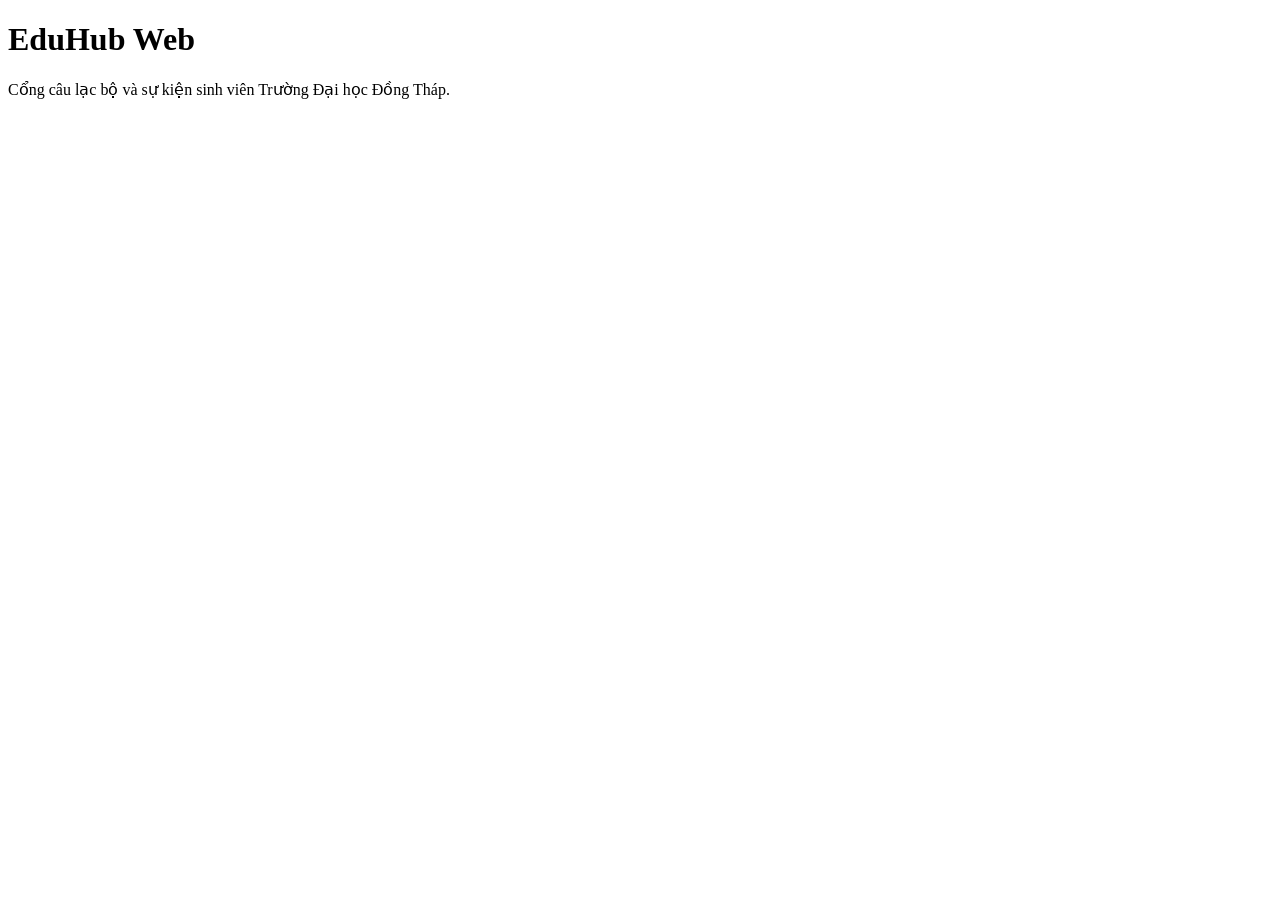
==== index.html @ e2ea58ba "bài tập chương 1" ====
<!DOCTYPE html>
<html lang="vi">
  <head>
    <meta charset="utf-8">
    <meta name="viewport" content="width=device-width, initial-scale=1">
    <title>EduHub Web</title>
    <!-- TODO(ch1-T5): thêm meta description, Open Graph (og:title, og:description, og:image, og:url) và favicon assets/logo.svg -->
  </head>
  <body>
    <!-- TODO(ch1-T6) (challenge): thêm liên kết "Bỏ qua, đến nội dung chính" trỏ tới id của <main> -->

    <!-- TODO(ch1-T1): header gồm logo (assets/logo.svg) và <nav> 4 liên kết:
         Trang chủ, Sự kiện, Câu lạc bộ, Đăng ký thành viên -->

    <main>
      <h1>EduHub Web</h1>
      <p>Cổng câu lạc bộ và sự kiện sinh viên Trường Đại học Đồng Tháp.</p>

      <!-- TODO(ch1-T1): section "Sự kiện sắp tới" với 3 <article> (lấy chữ ở content/noi-dung-mau.md) -->
      <!-- TODO(ch1-T1): section "Câu lạc bộ" liệt kê 6 CLB -->
      <!-- TODO(ch1-T1): section "Câu hỏi thường gặp" dùng ít nhất 3 <details>/<summary> -->
    </main>

    <!-- TODO(ch1-T1): footer có địa chỉ trường và email liên hệ -->

    <!-- TODO(ch1-T2): tạo events.html — bảng lịch 8 sự kiện (caption, thead/tbody/tfoot, th scope, <time>) -->
    <!-- TODO(ch1-T3): tạo event-detail.html — chi tiết "Workshop: Làm website đầu tiên với HTML" -->
    <!-- TODO(ch1-T4): tạo register.html — form đăng ký thành viên, MSSV đúng 10 chữ số -->
    <!-- TODO(ch1-T5): bật GitHub Pages, ghi link vào README.md -->
  </body>
</html>
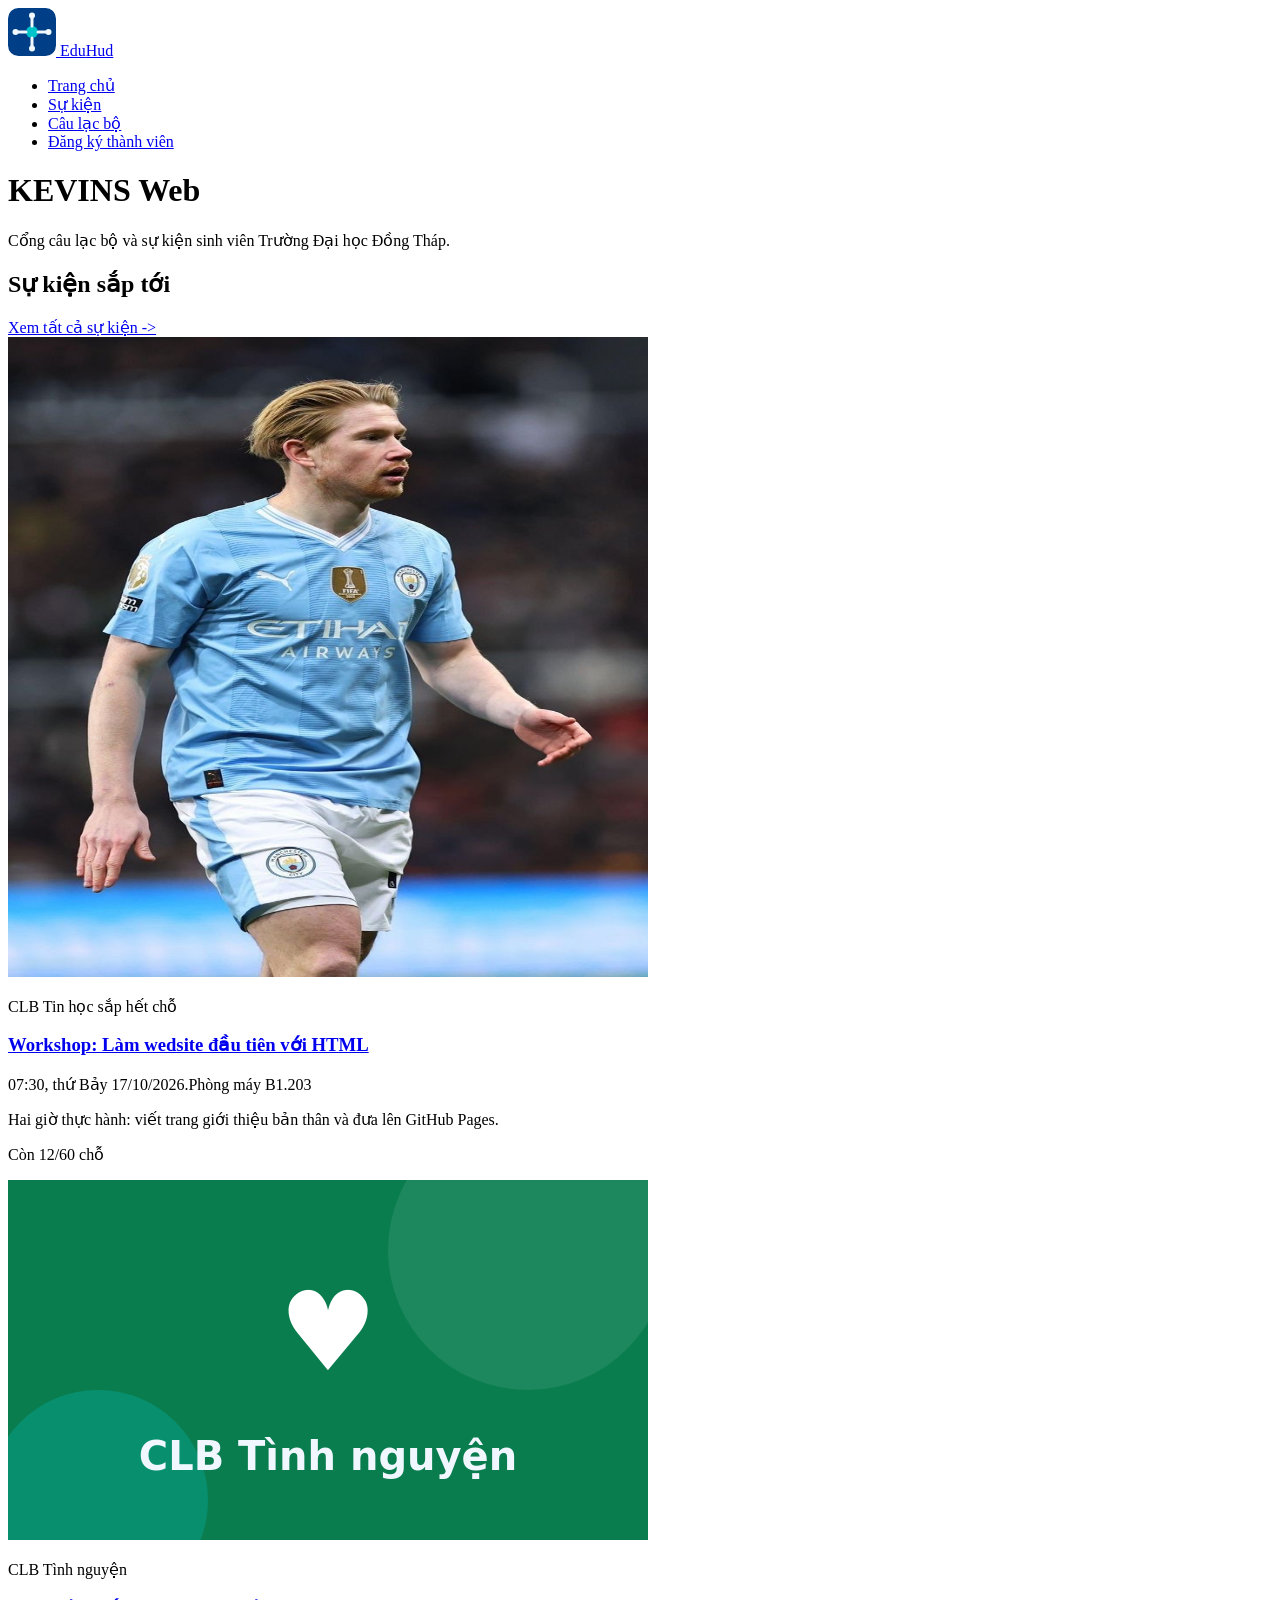
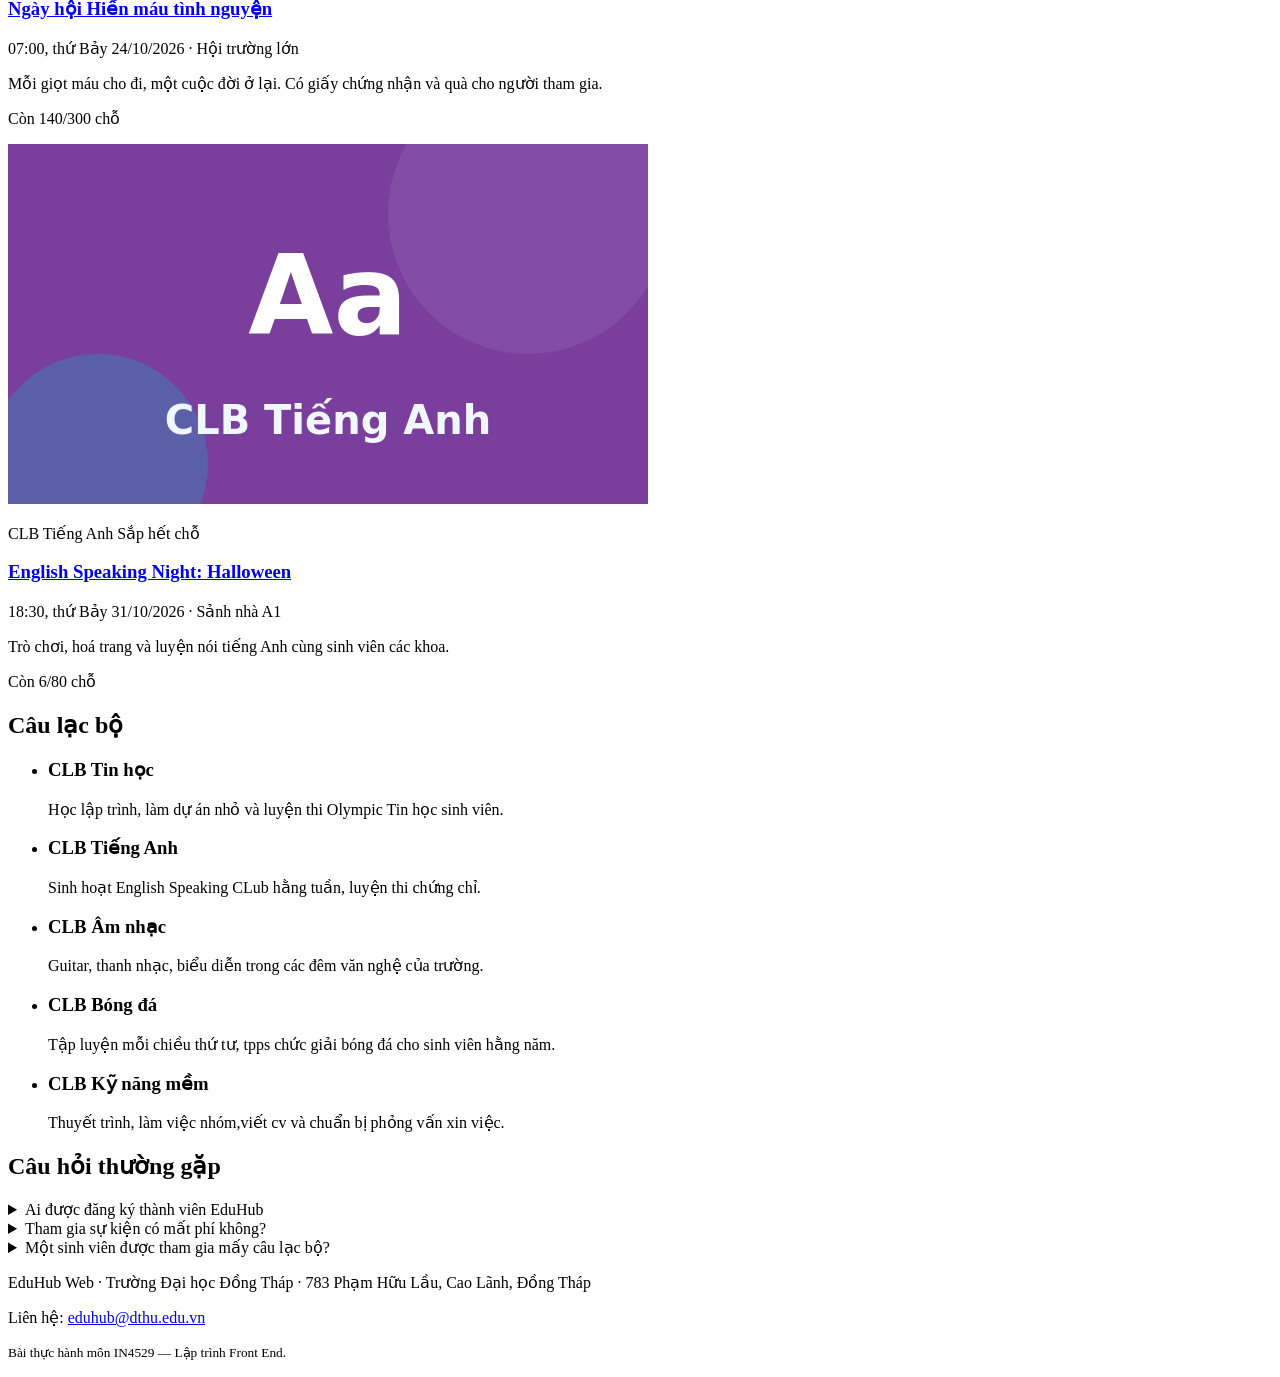
==== commit 6e8c95bf: "đã làm xong Chương 1 T1" ====
--- a/index.html
+++ b/index.html
@@ -11,18 +11,125 @@
 
     <!-- TODO(ch1-T1): header gồm logo (assets/logo.svg) và <nav> 4 liên kết:
          Trang chủ, Sự kiện, Câu lạc bộ, Đăng ký thành viên -->
-
+    <head class="site-hear">
+      <div class="container site-hear__inner">
+        <a class="brand" href="index.html">
+          <img class="brand__logo" src="assets/logo.svg" alt="" width="48" height="48">
+          <span class="brand__name">Edu<span>Hud</span></span>
+        </a>
+        <nav class="site-nav" aria-label="Điều hướng chính">
+          <ul class="site-nav__list">
+          <li><a class="site-nav__link" href="index.html" aria-current="page">Trang chủ </a></li>
+          <li><a class="site-nav__link" href="events.html">Sự kiện</a></li>
+          <li><a class="site-nav__link" href="index.html#cau-lac-bo">Câu lạc bộ</a></li>  
+          <li><a class="site-nav__link" href="register">Đăng ký thành viên</a></li>
+          </ul>
+        </nav>
+      </div>
+    </head>    
     <main>
-      <h1>EduHub Web</h1>
+      <h1>KEVINS Web</h1>
       <p>Cổng câu lạc bộ và sự kiện sinh viên Trường Đại học Đồng Tháp.</p>
 
       <!-- TODO(ch1-T1): section "Sự kiện sắp tới" với 3 <article> (lấy chữ ở content/noi-dung-mau.md) -->
+        <section class="container section" aria-labelledby="su-kien-sap-toi">
+          <div class="section__head">
+            <h2 id="su-kien-sap-toi">Sự kiện sắp tới</h2>
+            <a href="https://fconline.garena.vn/tin-tuc/su-kien/">Xem tất cả sự kiện -> </a>      
+          </div>
+          <div class="card-gird">
+          <article class="card events-card">
+            <img class="card__media" src="assets/kevins.JPG" alt="Biểu tượng CLB Tin học" width="640" height="640" loading="lazy">
+            <div class="card__body">
+              <p class="card__meta"><span class="tag">CLB Tin học</span><span class="badge badge--hot"> sắp hết chỗ</span></p>
+              <h3 class="card__title"><a href="events-detai.html">Workshop: Làm wedsite đầu tiên với HTML</a></h3>
+              <p class="events-card__info"><time datetime="2026-10-17T07:30+07:00">07:30, thứ Bảy 17/10/2026</time>.Phòng máy B1.203</p>
+              <p class="card__text">Hai giờ thực hành: viết trang giới thiệu bản thân và đưa lên GitHub Pages.</p>
+              <p class="event-card__seats">Còn 12/60 chỗ</p>
+            </div>
+          </article>
+
+          <article class="card event-card">
+            <img class="card__media" src="assets/club-tinh-nguyen.svg" alt="Biểu tượng CLB Tình nguyện" width="640" height="360" loading="lazy">
+            <div class="card__body">
+              <p class="card__meta"><span class="tag">CLB Tình nguyện</span></p>
+              <h3 class="card__title"><a href="events.html">Ngày hội Hiến máu tình nguyện</a></h3>
+              <p class="event-card__info"><time datetime="2026-10-24T07:00+07:00">07:00, thứ Bảy 24/10/2026</time> · Hội trường lớn</p>
+              <p class="card__text">Mỗi giọt máu cho đi, một cuộc đời ở lại. Có giấy chứng nhận và quà cho người tham gia.</p>
+              <p class="event-card__seats">Còn 140/300 chỗ</p>
+          </div>
+        </article>
+
+        <article class="card event-card">
+          <img class="card__media" src="assets/club-tieng-anh.svg" alt="Biểu tượng CLB Tiếng Anh" width="640" height="360" loading="lazy">
+          <div class="card__body">
+            <p class="card__meta"><span class="tag">CLB Tiếng Anh</span> <span class="badge badge--hot">Sắp hết chỗ</span></p>
+            <h3 class="card__title"><a href="events.html">English Speaking Night: Halloween</a></h3>
+            <p class="event-card__info"><time datetime="2026-10-31T18:30+07:00">18:30, thứ Bảy 31/10/2026</time> · Sảnh nhà A1</p>
+            <p class="card__text">Trò chơi, hoá trang và luyện nói tiếng Anh cùng sinh viên các khoa.</p>
+            <p class="event-card__seats">Còn 6/80 chỗ</p>
+          </div>
+          </article>
+          </div>
+        </section>
       <!-- TODO(ch1-T1): section "Câu lạc bộ" liệt kê 6 CLB -->
+       <section id="cau-lac-bo" class="container section" aria-labelledby="tieu-de-clb">
+        <div class="section__head">
+          <h2 id="tieu-de-clb">Câu lạc bộ</h2>
+        </div>
+        <ul class="card-gird">
+          <li class="club-card">
+            <h3>CLB Tin học</h3>
+              <p>Học lập trình, làm dự án nhỏ và luyện thi Olympic Tin học sinh viên.</p>
+          </li>
+          <li class="club-card">
+            <h3>CLB Tiếng Anh</h3>
+            <p>Sinh hoạt English Speaking CLub hằng tuần, luyện thi chứng chỉ.</p>
+          </li>
+          <li class="club-card">
+            <h3>CLB Âm nhạc</h3>
+            <p>Guitar, thanh nhạc, biểu diễn trong các đêm văn nghệ của trường.</p>
+          </li>
+           <li class="club-card">
+            <h3>CLB Bóng đá</h3>
+            <p>Tập luyện mỗi chiều thứ tư, tpps chức giải bóng đá cho sinh viên hằng năm.</p>
+           </li>
+           <li class="club-card">
+             <h3>CLB Kỹ năng mềm</h3>
+             <p>Thuyết trình, làm việc nhóm,viết cv và chuẩn bị phỏng vấn xin việc.</p>
+           </li>
+        </ul>
+       </section>
       <!-- TODO(ch1-T1): section "Câu hỏi thường gặp" dùng ít nhất 3 <details>/<summary> -->
+        <section class="container section" aria-labelledby="hoi-dap">
+          <div class="section__head">
+            <h2 id="hoi-dap">Câu hỏi thường gặp</h2>
+          </div>
+          <div class="faq">
+              <details class="fal__item">
+              <summary>Ai được đăng ký thành viên EduHub</summary>
+              <p>Tất cả sinh viên đang học tại Trường đại học Đồng Tháp,chỉ cần mã số sinh viên và email.</p>
+            </details>
+            <details class="faq__item">
+              <summary>Tham gia sự kiện có mất phí không?</summary>
+              <p>Phần lớn sự kiện miễn phí. Sự kiện có phí sẽ ghi rõ ở trang chủ</p>
+            </details>
+            <details class="faq__item">
+              <summary>Một sinh viên được tham gia mấy câu lạc bộ?</summary>
+              <p>Không giới hạn, nhưng nên chọn tối đa hai CLB để có thời gian sinh hoạt đều đặn.</p>
+          </details>
+          </div>
+        </section>
     </main>
 
     <!-- TODO(ch1-T1): footer có địa chỉ trường và email liên hệ -->
-
+    <footer class="site-footer">
+      <div class="container site-footer__inner">
+        <p>EduHub Web · Trường Đại học Đồng Tháp · 783 Phạm Hữu Lầu, Cao Lãnh, Đồng Tháp</p>
+        <p>Liên hệ: <a href="mailto:eduhub@dthu.edu.vn">eduhub@dthu.edu.vn</a></p>
+        <p><small>Bài thực hành môn IN4529 — Lập trình Front End.</small></p>
+      </div>
+    </footer>
     <!-- TODO(ch1-T2): tạo events.html — bảng lịch 8 sự kiện (caption, thead/tbody/tfoot, th scope, <time>) -->
     <!-- TODO(ch1-T3): tạo event-detail.html — chi tiết "Workshop: Làm website đầu tiên với HTML" -->
     <!-- TODO(ch1-T4): tạo register.html — form đăng ký thành viên, MSSV đúng 10 chữ số -->
